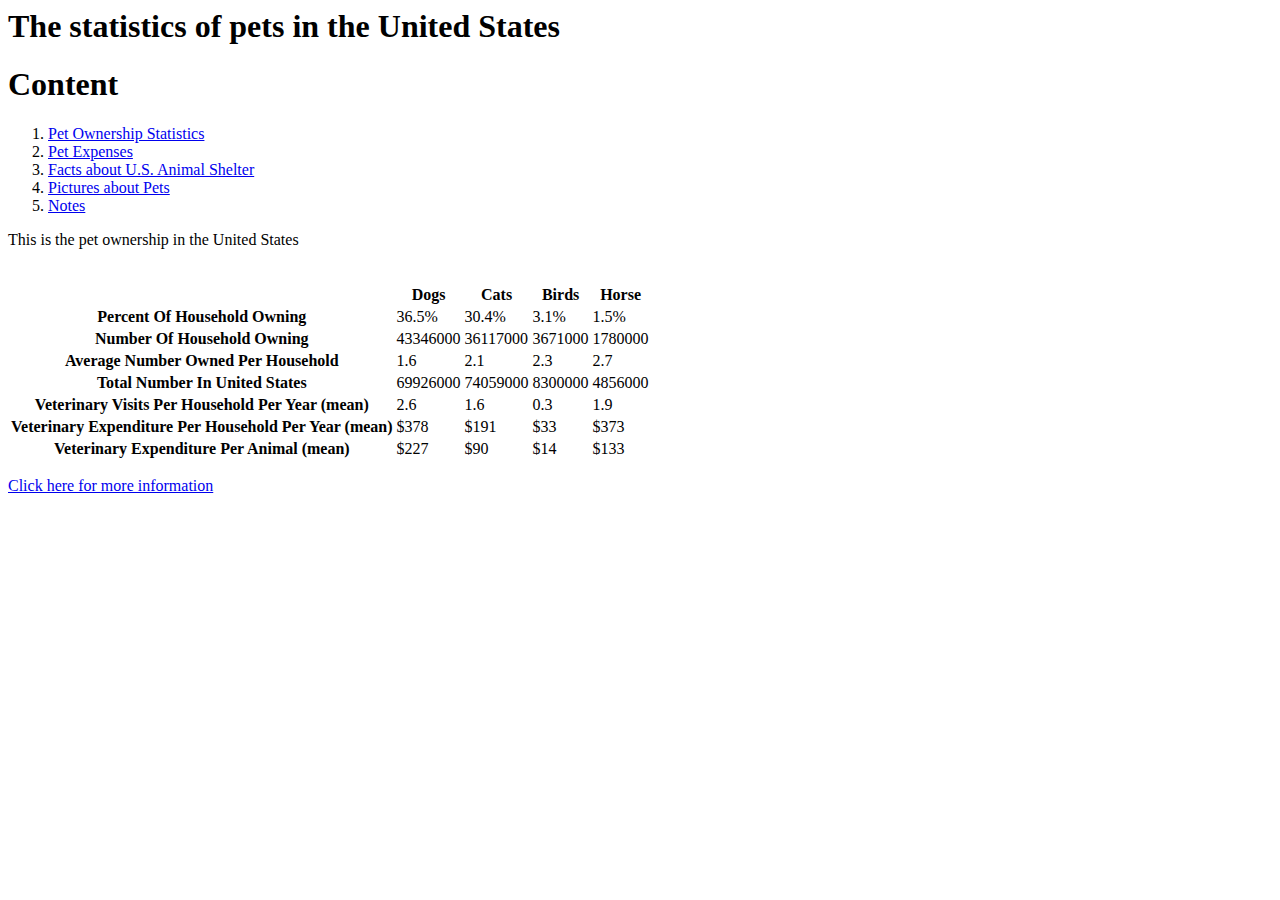
==== index.html @ 9f5b0f85 "Add files via upload" ====
<html>
 <head>
  <title>Pets And Statistics</title>
 <body>
  <h1> The statistics of pets in the United States</h1>
   <p>
     <h1><a id="index">Content</a></h1>
     <ol>
       <li><a href="#ownership">Pet Ownership Statistics</a></li>
       <li><a href="Lab2-2#Expenses">Pet Expenses</a></li>
       <li><a href="Lab2-3#Facts">Facts about U.S. Animal Shelter</a></li>
       <li><a href="Lab2-4#Picture">Pictures about Pets</a></li>
       <li><a href="notes#Notes">Notes</a></li>
     </ol>
   </p>
   <p>This is the pet ownership in the United States</p>
   <br />
   <table id="ownership">
     <tr>
       <th></th>
       <th>Dogs</th>
       <th>Cats</th>
       <th>Birds</th>
       <th>Horse</th>
     </tr>
     <tr>
       <th>Percent Of Household Owning</th>
       <td>36.5%</td>
       <td>30.4%</td>
       <td>3.1%</td>
       <td>1.5%</td>
     </tr>
     <tr>
       <th>Number Of Household Owning</th>
       <td>43346000</td>
       <td>36117000</td>
       <td>3671000</td>
       <td>1780000</td>
     </tr>
     <tr>
       <th>Average Number Owned Per Household</th>
       <td>1.6</td>
       <td>2.1</td>
       <td>2.3</td>
       <td>2.7</td>
     </tr>
     <tr>
       <th>Total Number In United States</th>
       <td>69926000</td>
       <td>74059000</td>
       <td>8300000</td>
       <td>4856000</td>
     </tr>
     <tr>
       <th>Veterinary Visits Per Household Per Year (mean)</th>
       <td>2.6</td>
       <td>1.6</td>
       <td>0.3</td>
       <td>1.9</td>
     </tr>
     <tr>
       <th>Veterinary Expenditure Per Household Per Year (mean)</th>
       <td>$378</td>
       <td>$191</td>
       <td>$33</td>
       <td>$373</td>
     </tr>
     <tr>
       <th>Veterinary Expenditure Per Animal (mean)</th>
       <td>$227</td>
       <td>$90</td>
       <td>$14</td>
       <td>$133</td>
     </tr>
  </table>
  <p><a href="https://www.avma.org/KB/Resources/Statistics/Pages/Market-research-statistics-US-pet-ownership.aspx"> Click here for more information</a></p>
 </body>
</html>
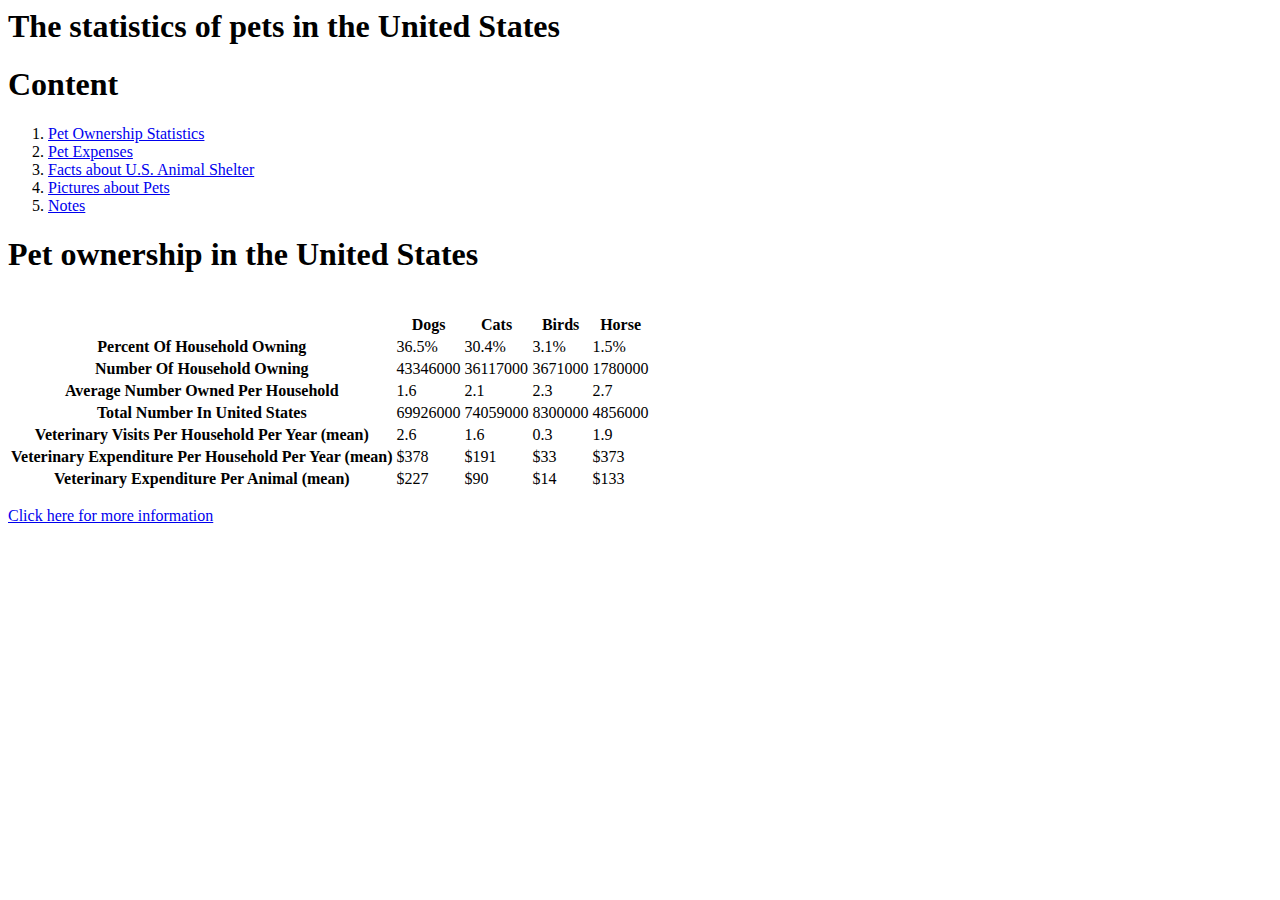
==== commit 80c0ca06: "Update index.html" ====
--- a/index.html
+++ b/index.html
@@ -13,7 +13,7 @@
        <li><a href="notes#Notes">Notes</a></li>
      </ol>
    </p>
-   <p>This is the pet ownership in the United States</p>
+   <h1>Pet ownership in the United States</h1>
    <br />
    <table id="ownership">
      <tr>
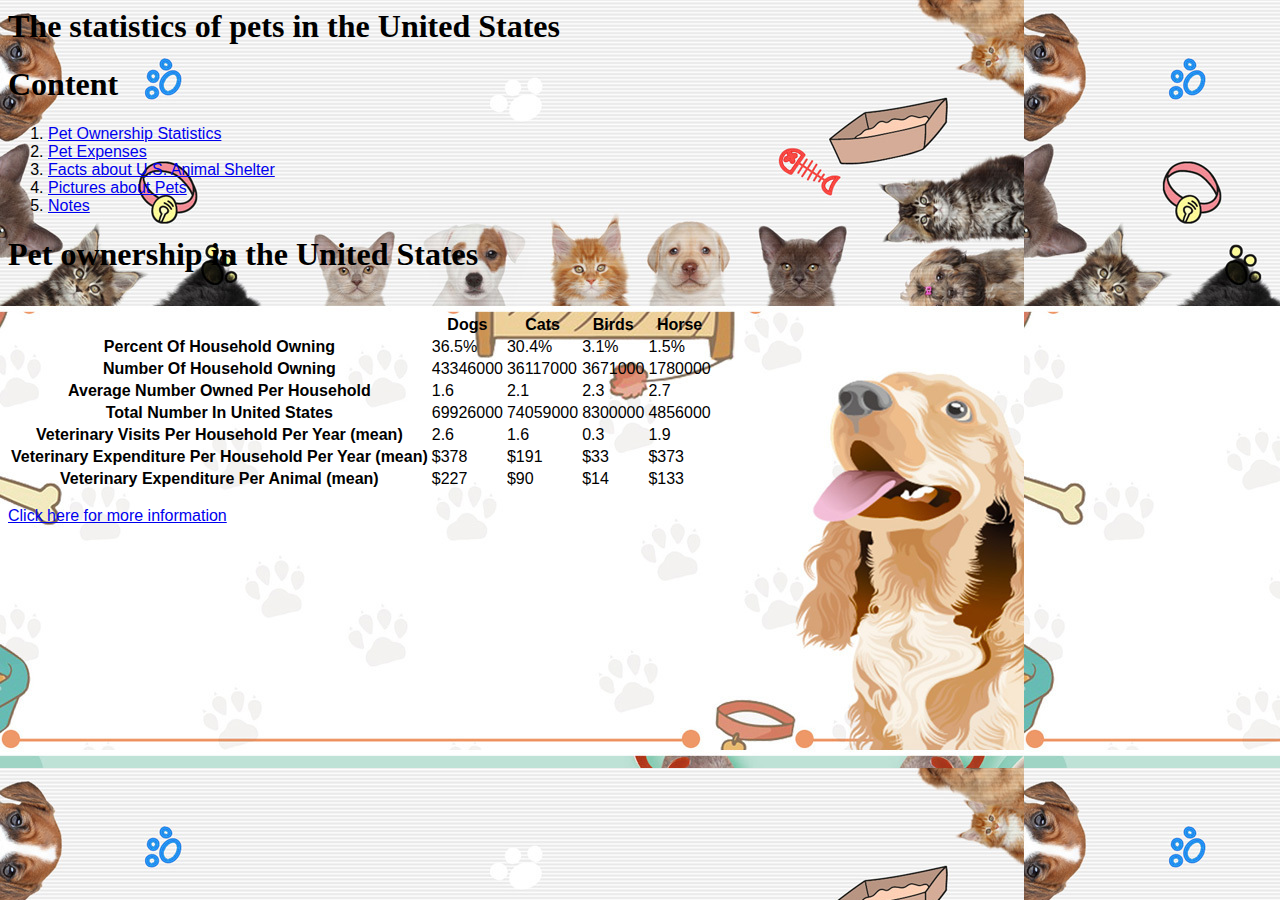
==== commit 5d0a8479: "prep" ====
--- a/index.html
+++ b/index.html
@@ -1,7 +1,8 @@
 <html>
  <head>
   <title>Pets And Statistics</title>
- <body>
+  <link href="lab2.css" type="text/css" rel="stylesheet" />
+ <body class="front">
   <h1> The statistics of pets in the United States</h1>
    <p>
      <h1><a id="index">Content</a></h1>
--- a/lab2.css
+++ b/lab2.css
@@ -0,0 +1,12 @@
+title{
+  font-family: Monotype Corsiva;
+}
+body{
+  font-family: Arial;
+}
+h1{
+  font-family: Comic Sans MS;
+}
+.front{
+  background-image: url("back.jpg");
+}
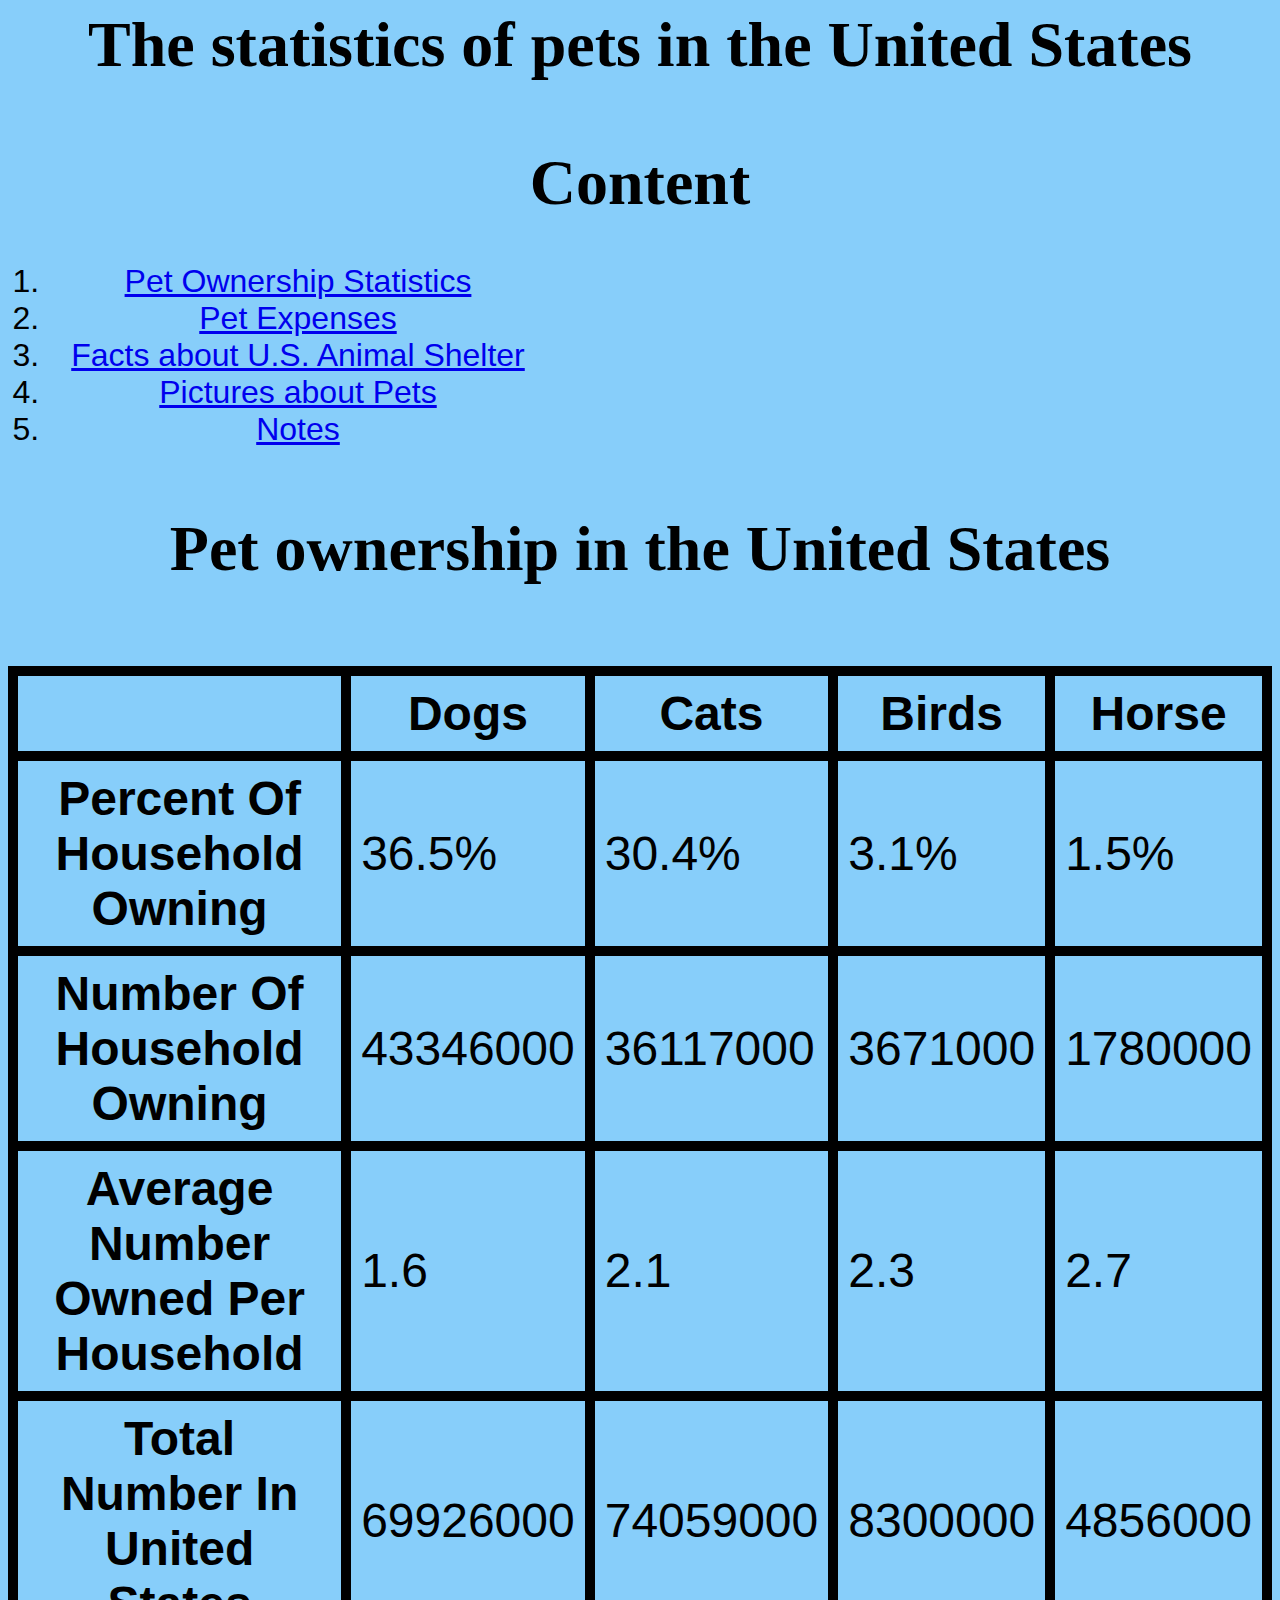
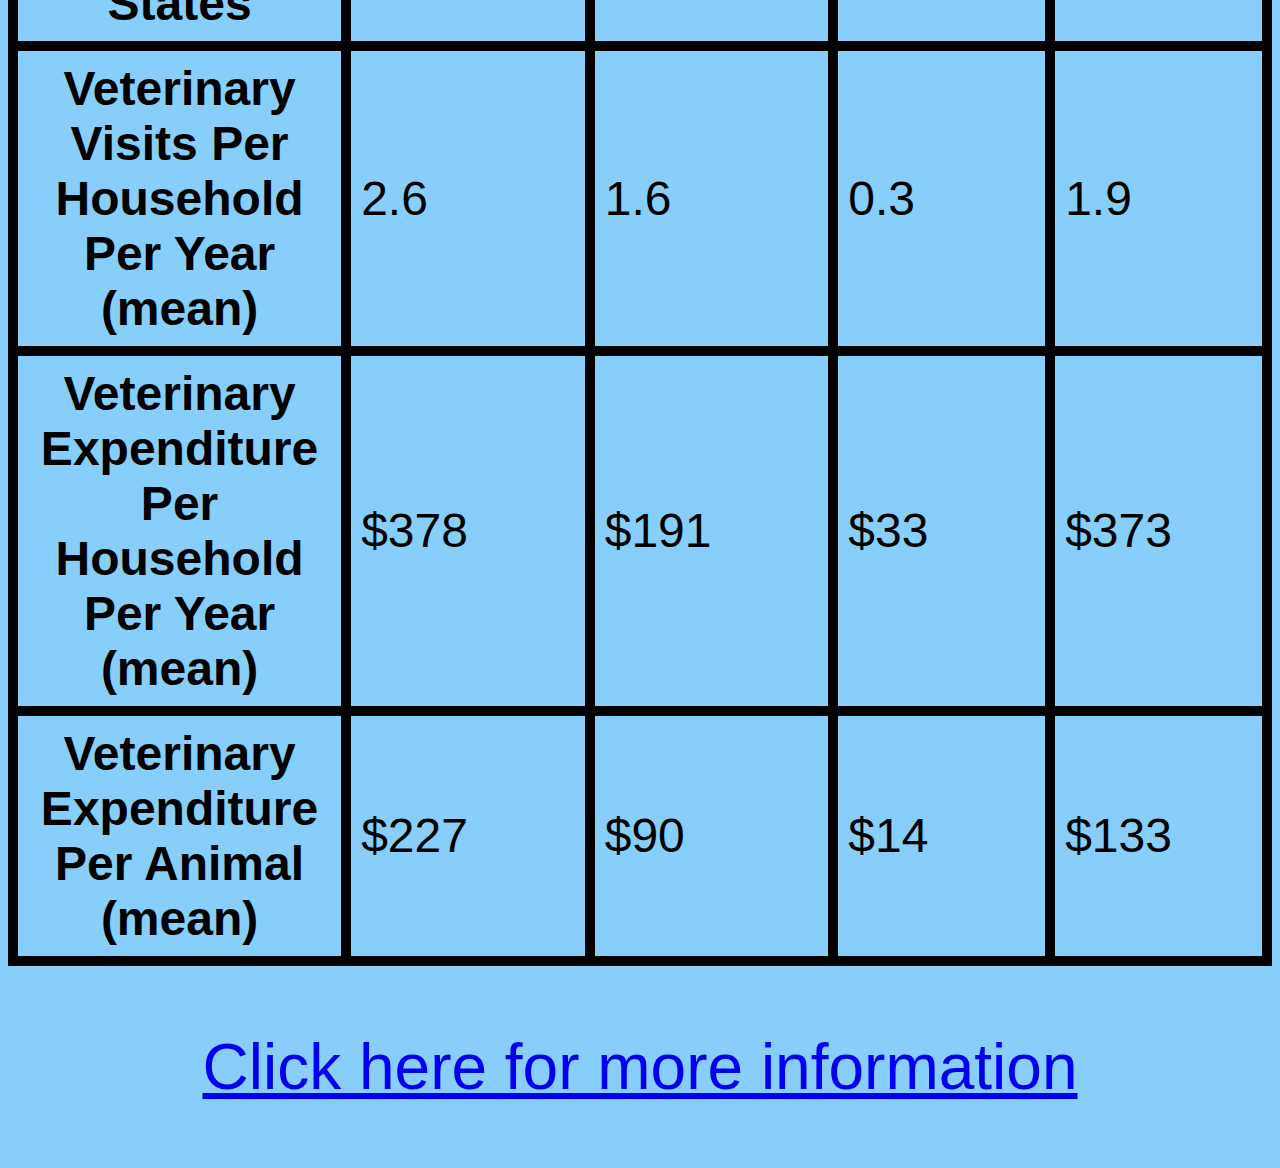
==== commit f9b7af0b: "prep" ====
--- a/index.html
+++ b/index.html
@@ -16,7 +16,7 @@
    </p>
    <h1>Pet ownership in the United States</h1>
    <br />
-   <table id="ownership">
+   <table id="ownership" align="center">
      <tr>
        <th></th>
        <th>Dogs</th>
--- a/lab2.css
+++ b/lab2.css
@@ -1,12 +1,40 @@
+body,p{
+  font-family: Arial;
+  text-align: center;
+  font-size: 200%;
+}
 title{
-  font-family: Monotype Corsiva;
+  font-family: "Monotype Corsiva";
+}
+ol{
+  width:500px;
+  text-align: center;
+}
+h1{
+  font-family: "Comic Sans MS";
+  font-size: 200%;
+  text-align: center;
 }
 body{
-  font-family: Arial;
+  background-color: #87CEFA;
 }
-h1{
-  font-family: Comic Sans MS;
+tr,th,td{
+  border: 10px solid black;
+  padding:10px;
 }
-.front{
-  background-image: url("back.jpg");
+table{
+  font-size: 150%;
+  border-collapse: collapse;
+}s
+.pic{
+  margin:10px;
+  text-align: left;
+  display:inline-block;
 }
+.fact{
+  width: 2000px;
+}
+ul {
+  text-align: center;
+  list-style: inside;
+}
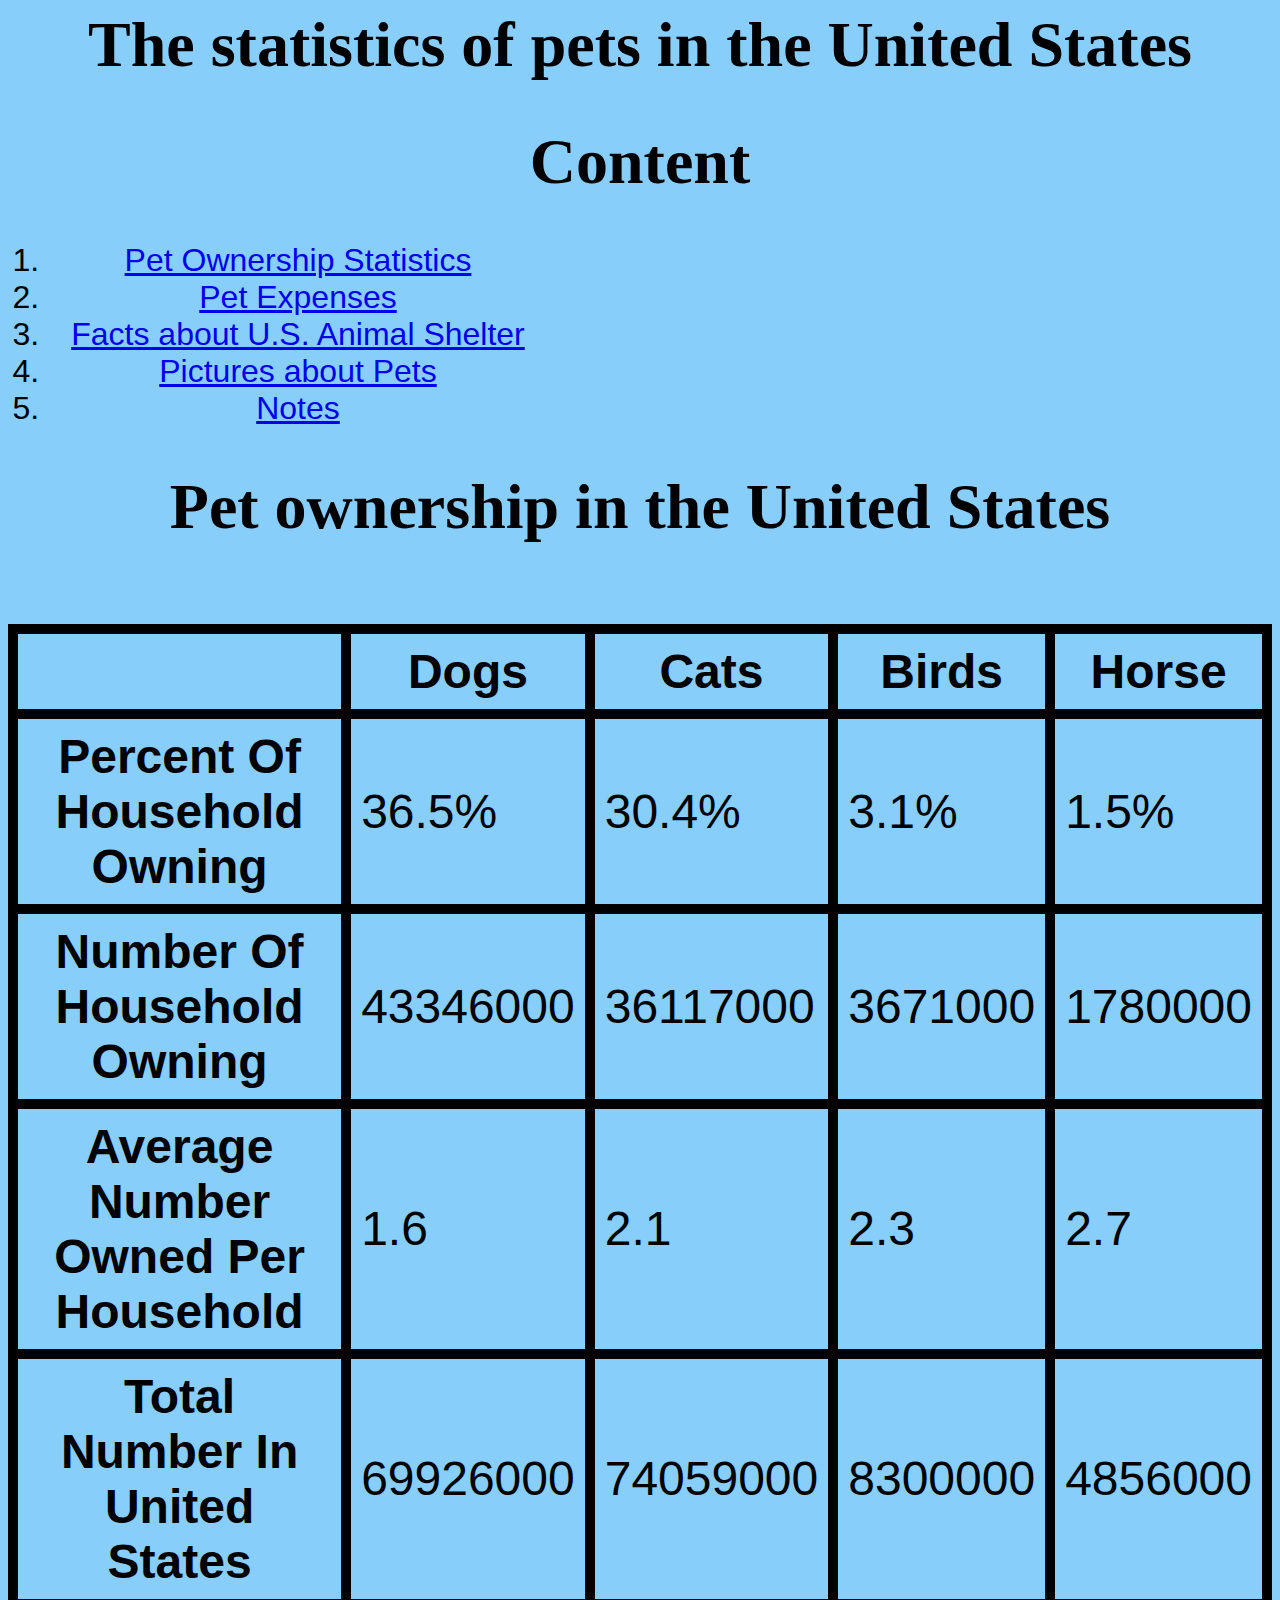
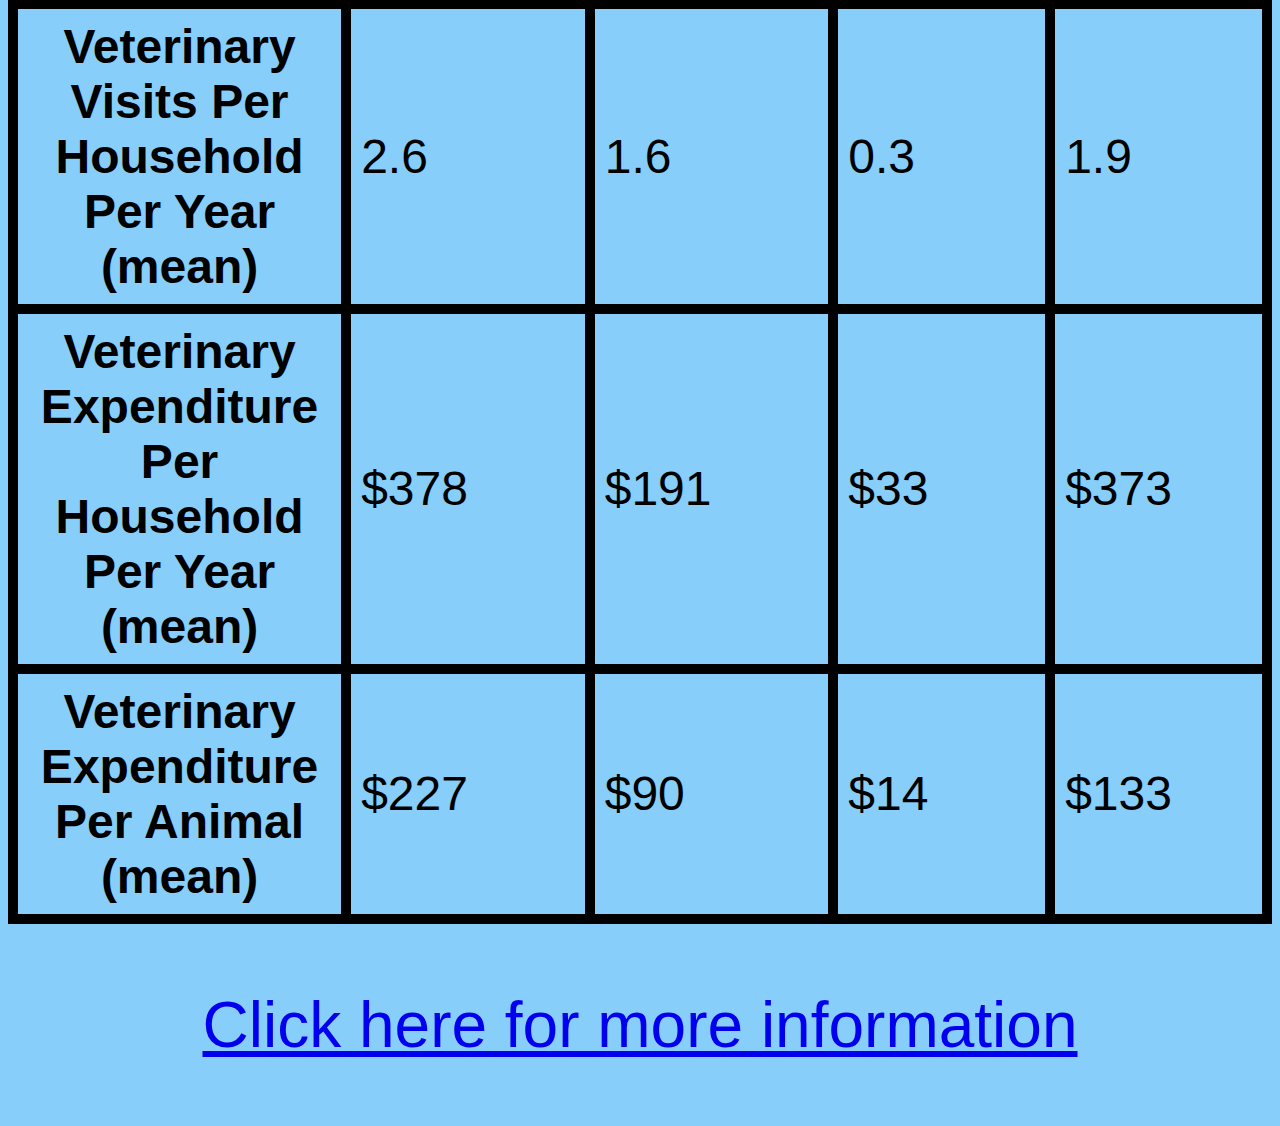
==== commit aaf83f17: "prep" ====
--- a/index.html
+++ b/index.html
@@ -4,7 +4,6 @@
   <link href="lab2.css" type="text/css" rel="stylesheet" />
  <body class="front">
   <h1> The statistics of pets in the United States</h1>
-   <p>
      <h1><a id="index">Content</a></h1>
      <ol>
        <li><a href="#ownership">Pet Ownership Statistics</a></li>
@@ -13,7 +12,6 @@
        <li><a href="Lab2-4#Picture">Pictures about Pets</a></li>
        <li><a href="notes#Notes">Notes</a></li>
      </ol>
-   </p>
    <h1>Pet ownership in the United States</h1>
    <br />
    <table id="ownership" align="center">
--- a/lab2.css
+++ b/lab2.css
@@ -35,6 +35,5 @@
   width: 2000px;
 }
 ul {
-  text-align: center;
   list-style: inside;
 }
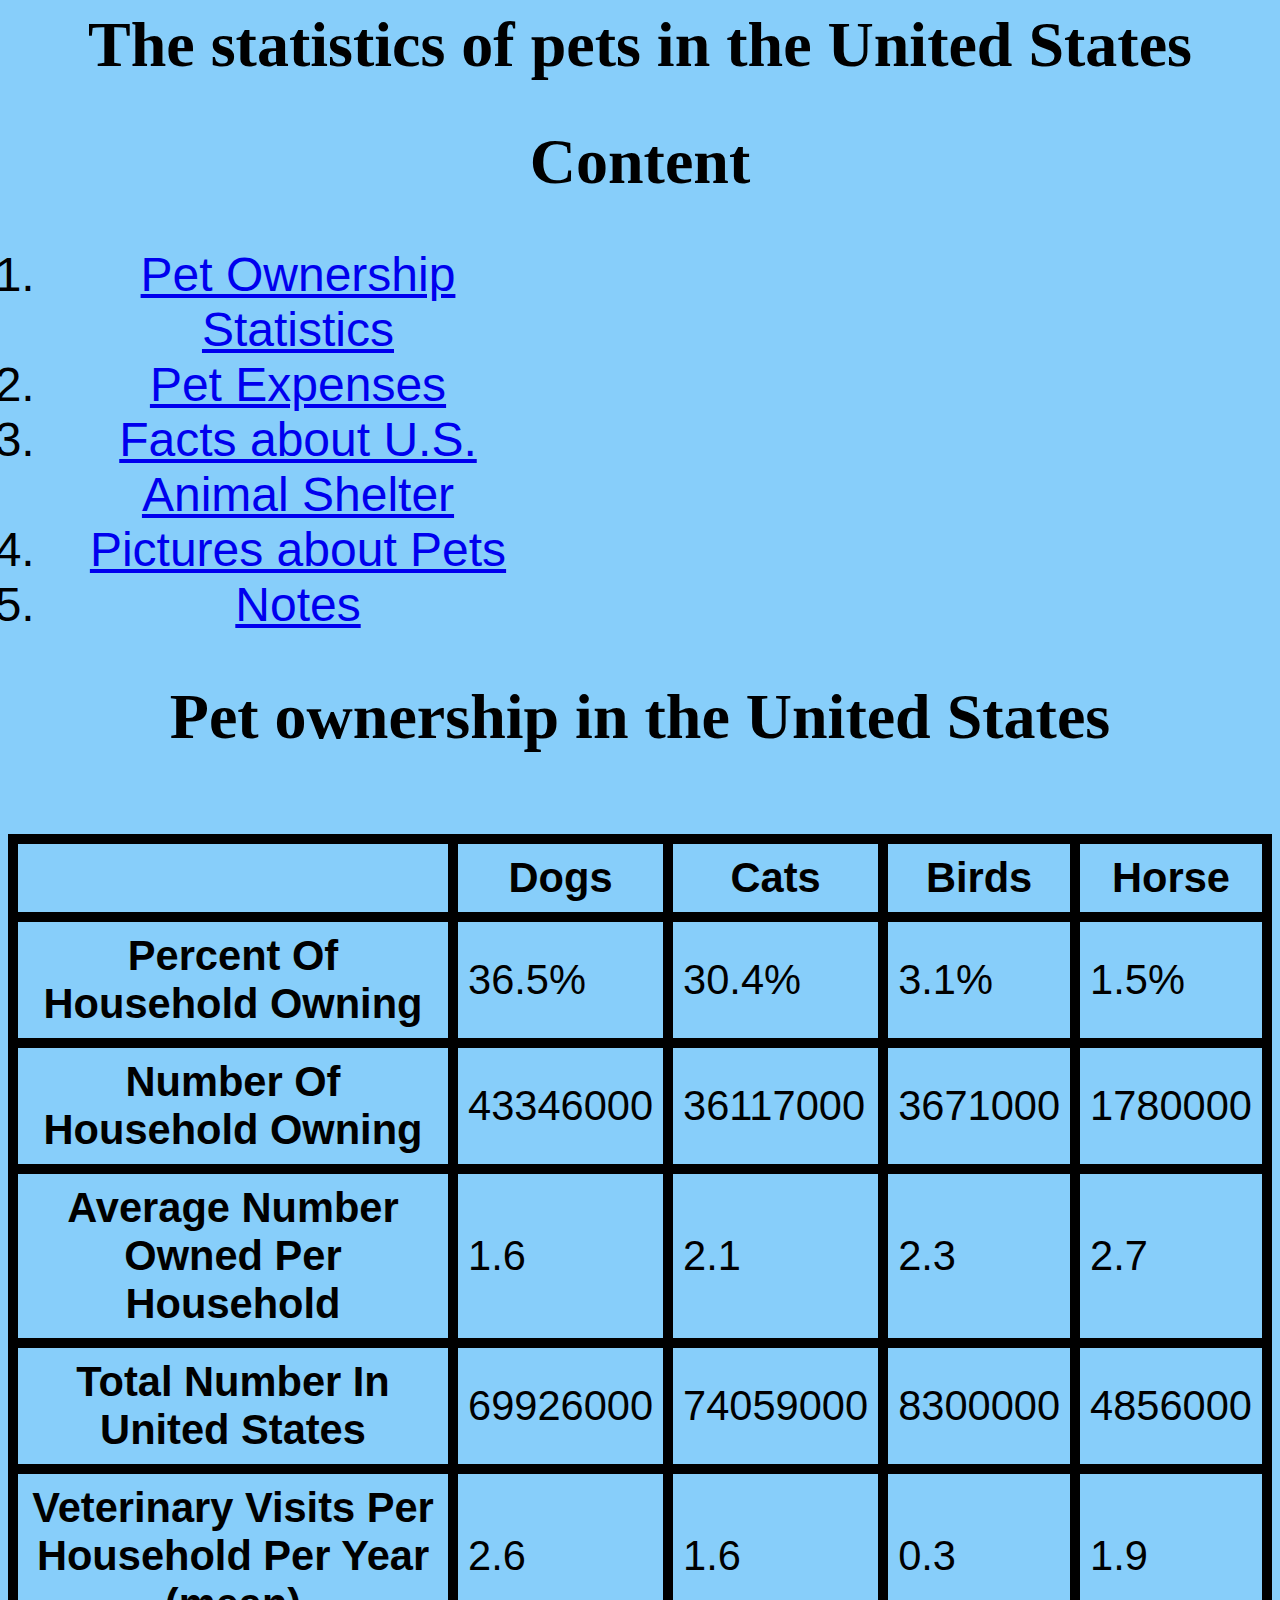
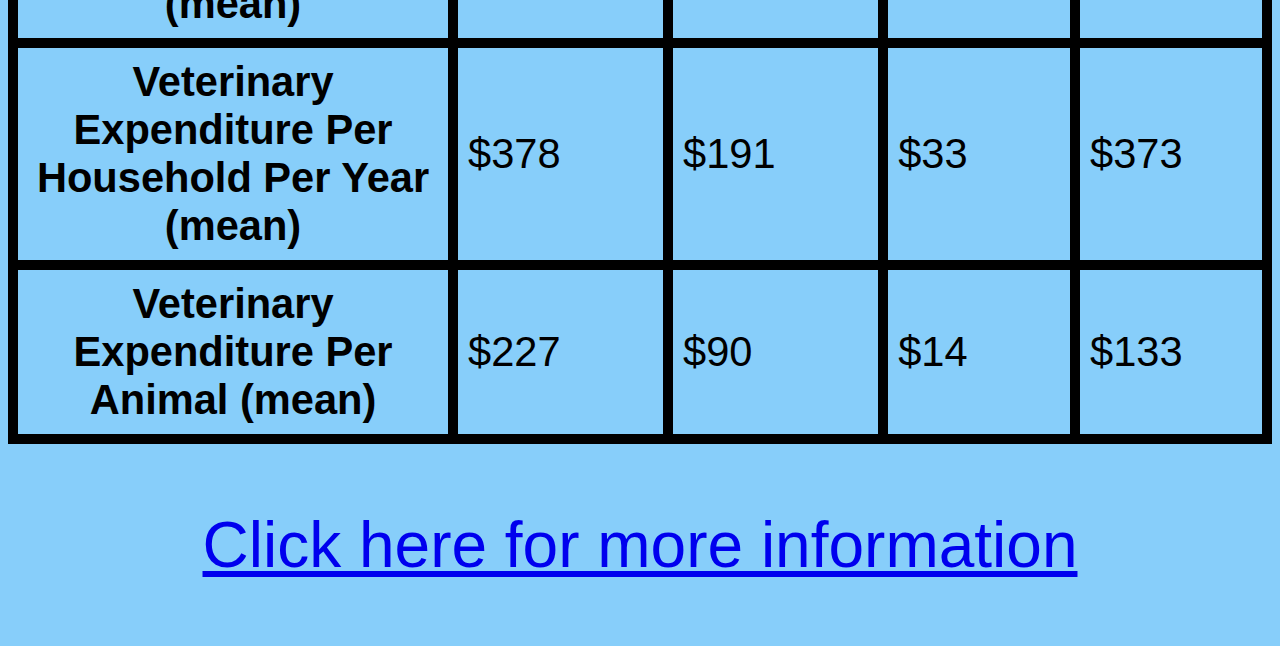
==== commit 3a71304c: "prep" ====
--- a/index.html
+++ b/index.html
@@ -5,7 +5,7 @@
  <body class="front">
   <h1> The statistics of pets in the United States</h1>
      <h1><a id="index">Content</a></h1>
-     <ol>
+     <ol align="center">
        <li><a href="#ownership">Pet Ownership Statistics</a></li>
        <li><a href="Lab2-2#Expenses">Pet Expenses</a></li>
        <li><a href="Lab2-3#Facts">Facts about U.S. Animal Shelter</a></li>
--- a/lab2.css
+++ b/lab2.css
@@ -9,6 +9,7 @@
 ol{
   width:500px;
   text-align: center;
+  font-size: 150%;
 }
 h1{
   font-family: "Comic Sans MS";
@@ -23,7 +24,7 @@
   padding:10px;
 }
 table{
-  font-size: 150%;
+  font-size: 130%;
   border-collapse: collapse;
 }s
 .pic{
@@ -31,9 +32,6 @@
   text-align: left;
   display:inline-block;
 }
-.fact{
-  width: 2000px;
-}
 ul {
   list-style: inside;
 }
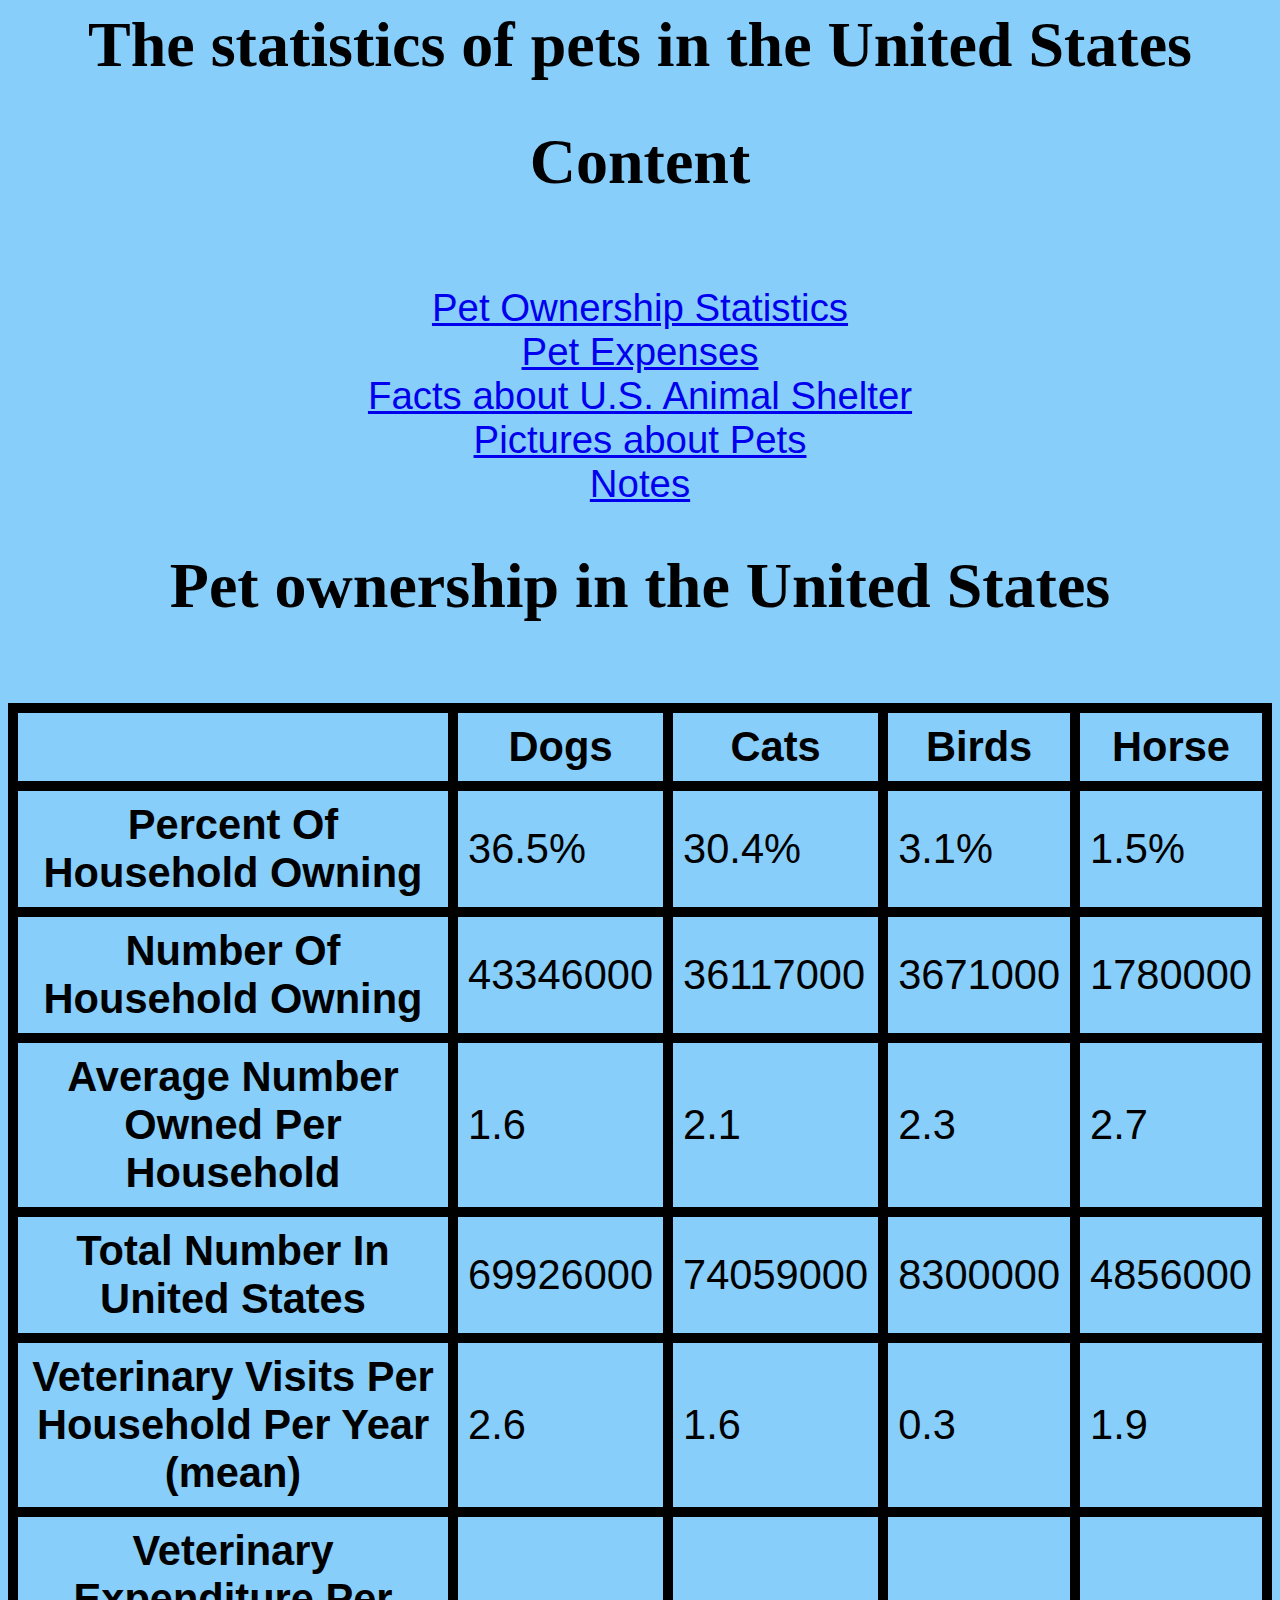
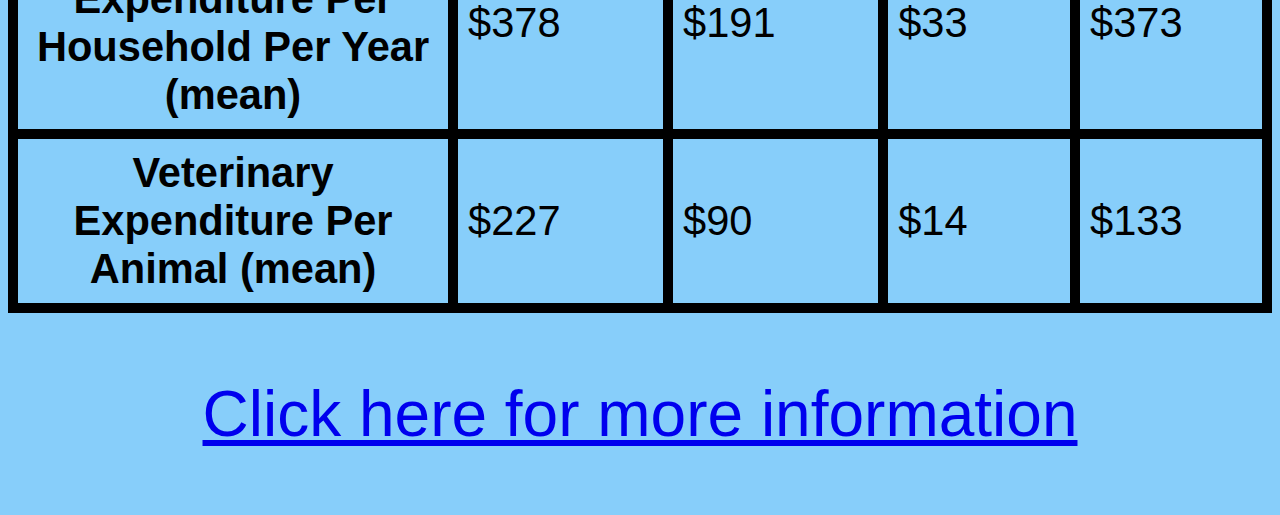
==== commit 1429f4d7: "sss" ====
--- a/index.html
+++ b/index.html
@@ -5,7 +5,7 @@
  <body class="front">
   <h1> The statistics of pets in the United States</h1>
      <h1><a id="index">Content</a></h1>
-     <ol align="center">
+     <ol >
        <li><a href="#ownership">Pet Ownership Statistics</a></li>
        <li><a href="Lab2-2#Expenses">Pet Expenses</a></li>
        <li><a href="Lab2-3#Facts">Facts about U.S. Animal Shelter</a></li>
--- a/lab2.css
+++ b/lab2.css
@@ -7,9 +7,9 @@
   font-family: "Monotype Corsiva";
 }
 ol{
-  width:500px;
-  text-align: center;
-  font-size: 150%;
+  float: center;
+  font-size: 120%;
+  display:inline;
 }
 h1{
   font-family: "Comic Sans MS";
@@ -26,12 +26,13 @@
 table{
   font-size: 130%;
   border-collapse: collapse;
-}s
+}
 .pic{
   margin:10px;
   text-align: left;
   display:inline-block;
 }
-ul {
+ul{
   list-style: inside;
+  font-size: 130%;
 }
